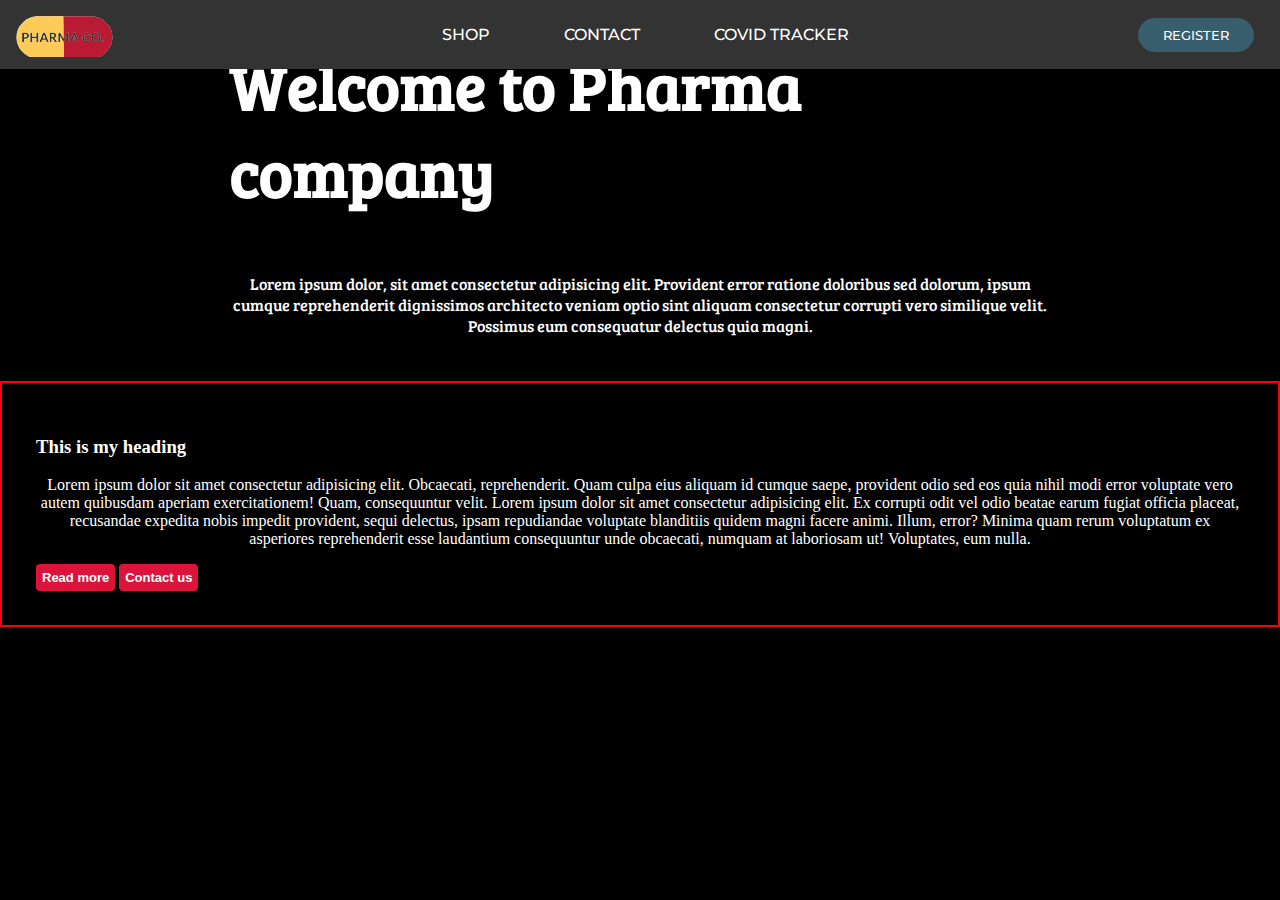
==== home.html @ d6bd55c4 "connected both the pages" ====
<!DOCTYPE html>
<html lang="en">

<head>
    <meta charset="UTF-8">
    <meta name="viewport" content="width=device-width, initial-scale=1.0">
    <meta http-equiv="X-UA-Compatible" content="ie=edge">
    <title>Pharma Co.</title>
    <link href="https://fonts.googleapis.com/css?family=Bree+Serif&display=swap" rel="stylesheet">
    
    <style>
    @import url('https://fonts.googleapis.com/css2?family=Montserrat:wght@500&display=swap');
    .container{
    border: 2px solid red;
    padding: 34px;
    margin: 34px auto;
    width: auto;
    }
    a{
    text-decoration: none;
    color: black;
    }
    a:hover{
    color: rgb(5, 0, 0);
    /* background-color: rgb(221, 166, 38); */
    }
    a:visited{
    background-color: yellow;
    }
    a:active{
    background-color:darkblue;
    }
    .btn{
    font-family: 'Segoe UI', Tahoma, Geneva, Verdana, sans-serif;
    font-weight: bold;
    background-color: crimson;
    padding:6px;
    border: none;
    cursor:pointer;
    font-size: 13px;
    border-radius: 4px;
    }
    .btn:hover{
    color:darkgoldenrod;
    background-color:rgb(223, 245, 201);
    border: 2px solid black;
    }
    body {
    background: url('https://source.unsplash.com/collection/190727/1600x900') no-repeat center center/cover;
    margin: 0;
    padding: 0;
    background-color: black;
    color: white;
    }

    header{
    display: flex;
    justify-content: space-between;
    align-items: center;
    padding: 9px;
    position: fixed;
    top: 0;
    width: 100%;
    background-color: #333333;
    }
    .logo{
    cursor: pointer;
    }
    img{
    padding-left: 5px;
    }
    li,a,button{
    font-family: "Montserrat", sans-serif;
    font-weight: 500;
    text-decoration: none;
    color: white;
    }
    .nav_link{
    list-style: none;
    }
    .nav_link li{
    display: inline-block;
    padding: 0px 35px;
    }
    .nav_link li a{
    transition: all 0.4s ease 0s;
    }
    .nav_link li a:hover{
    color: grey;
    }
    header button{
    padding: 9px 25px;
    background-color: #385D6C;
    margin-right: 35px;
    border: none;
    border-radius: 60px;
    transition: all 0.4s ease 0s;
    cursor: pointer;
    }
    header button:hover{
    background-color: grey;
    border-radius: 60px;    
    }
        section {
    height: 344px;
    font-family: 'Bree Serif', serif;
    margin: 3px 230px;
    display: flex;
    flex-direction: column;
    align-items: center;
    justify-content: center;
    }

    h1 {
    font-size: 4rem;
    }

    p {
    text-align: center;
    }

    /* section::after{
    content:"this is a content"
    } */

    </style>
</head>

<body>

<header>
<img class="logo" src="Pharma_Co._Logo__1_-removebg-preview.png" alt="logo">
<nav>
    <ul class="nav_link">
        <li><a href="#">SHOP</a></li>
        <li><a href="#">CONTACT</a></li>
        <li><a href="#">COVID TRACKER</a></li>
    </ul>
</nav>
<a  href="index.html" class="nav_btn"><button>REGISTER</button></a>
</header>
<section>
<h1> Welcome to Pharma company</h1>
<p>Lorem ipsum dolor, sit amet consectetur adipisicing elit. Provident error ratione doloribus sed dolorum,
ipsum cumque reprehenderit dignissimos architecto veniam optio sint aliquam consectetur corrupti vero
similique velit. Possimus eum consequatur delectus quia magni.</p>
</section>
<div class="container" id="cont1">
<h3>This is my heading</h3>
<p>Lorem ipsum dolor sit amet consectetur adipisicing elit. Obcaecati, reprehenderit. Quam culpa eius aliquam id cumque saepe, provident odio sed eos quia nihil modi error voluptate vero autem quibusdam aperiam exercitationem! Quam, consequuntur velit. Lorem ipsum dolor sit amet consectetur adipisicing elit. Ex corrupti odit vel odio beatae earum fugiat officia placeat, recusandae expedita nobis impedit provident, sequi delectus, ipsam repudiandae voluptate blanditiis quidem magni facere animi. Illum, error? Minima quam rerum voluptatum ex asperiores reprehenderit esse laudantium consequuntur unde obcaecati, numquam at laboriosam ut! Voluptates, eum nulla.</p>
<a href="#" class="btn">Read more</a>
<button class="btn">Contact us</button>
</div>

</body>

</html>
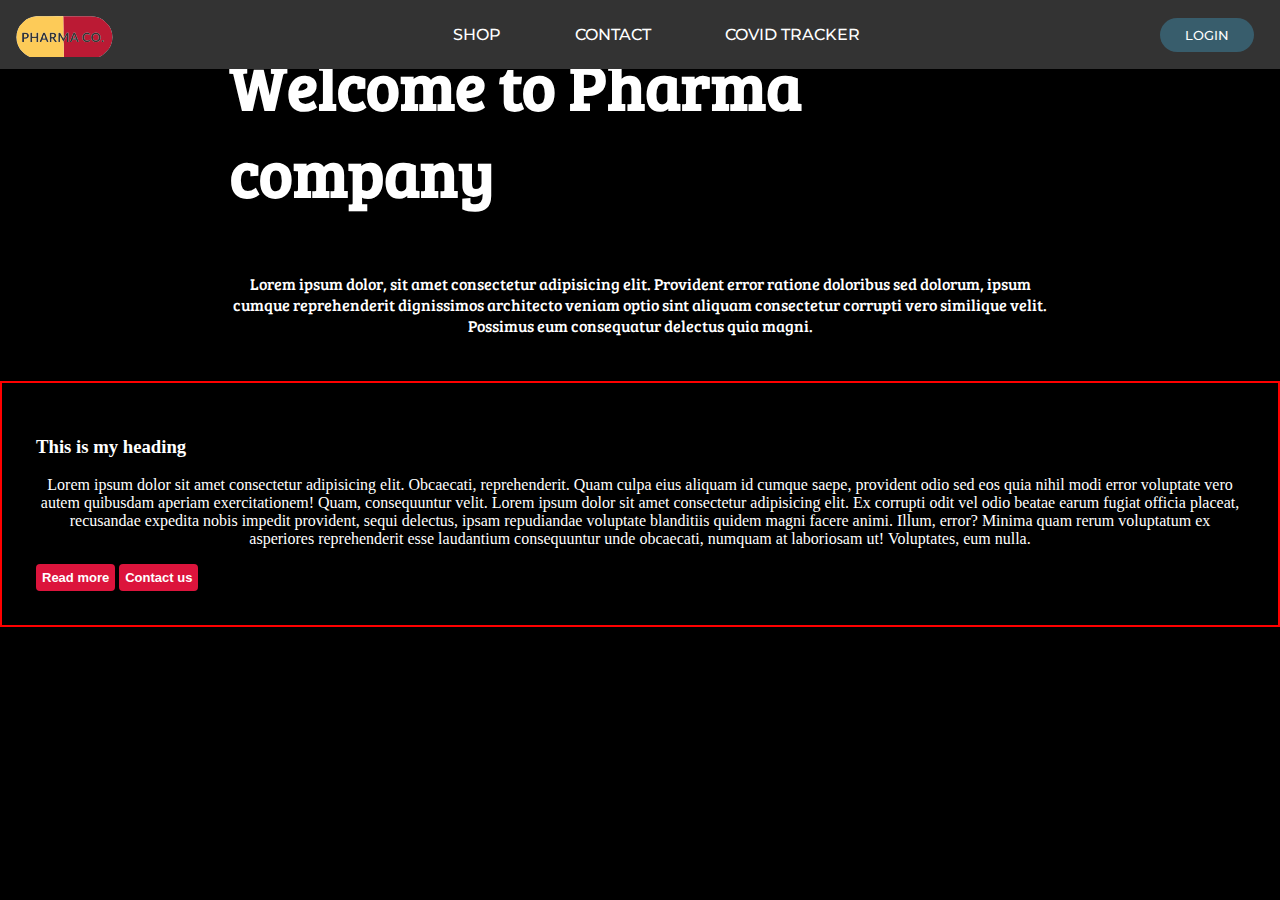
==== commit bf2d310f: "changes" ====
--- a/home.html
+++ b/home.html
@@ -24,12 +24,12 @@
     color: rgb(5, 0, 0);
     /* background-color: rgb(221, 166, 38); */
     }
-    a:visited{
+    /* a:visited{
     background-color: yellow;
     }
     a:active{
     background-color:darkblue;
-    }
+    } */
     .btn{
     font-family: 'Segoe UI', Tahoma, Geneva, Verdana, sans-serif;
     font-weight: bold;
@@ -127,19 +127,18 @@
 </head>
 
 <body>
-
 <header>
 <img class="logo" src="Pharma_Co._Logo__1_-removebg-preview.png" alt="logo">
-<nav>
+<nav class="nav_bar">
     <ul class="nav_link">
         <li><a href="#">SHOP</a></li>
         <li><a href="#">CONTACT</a></li>
         <li><a href="#">COVID TRACKER</a></li>
     </ul>
 </nav>
-<a  href="index.html" class="nav_btn"><button>REGISTER</button></a>
+<a  href="login.html" class="nav_btn"><button>LOGIN</button></a>
 </header>
-<section>
+<section class="head">
 <h1> Welcome to Pharma company</h1>
 <p>Lorem ipsum dolor, sit amet consectetur adipisicing elit. Provident error ratione doloribus sed dolorum,
 ipsum cumque reprehenderit dignissimos architecto veniam optio sint aliquam consectetur corrupti vero
